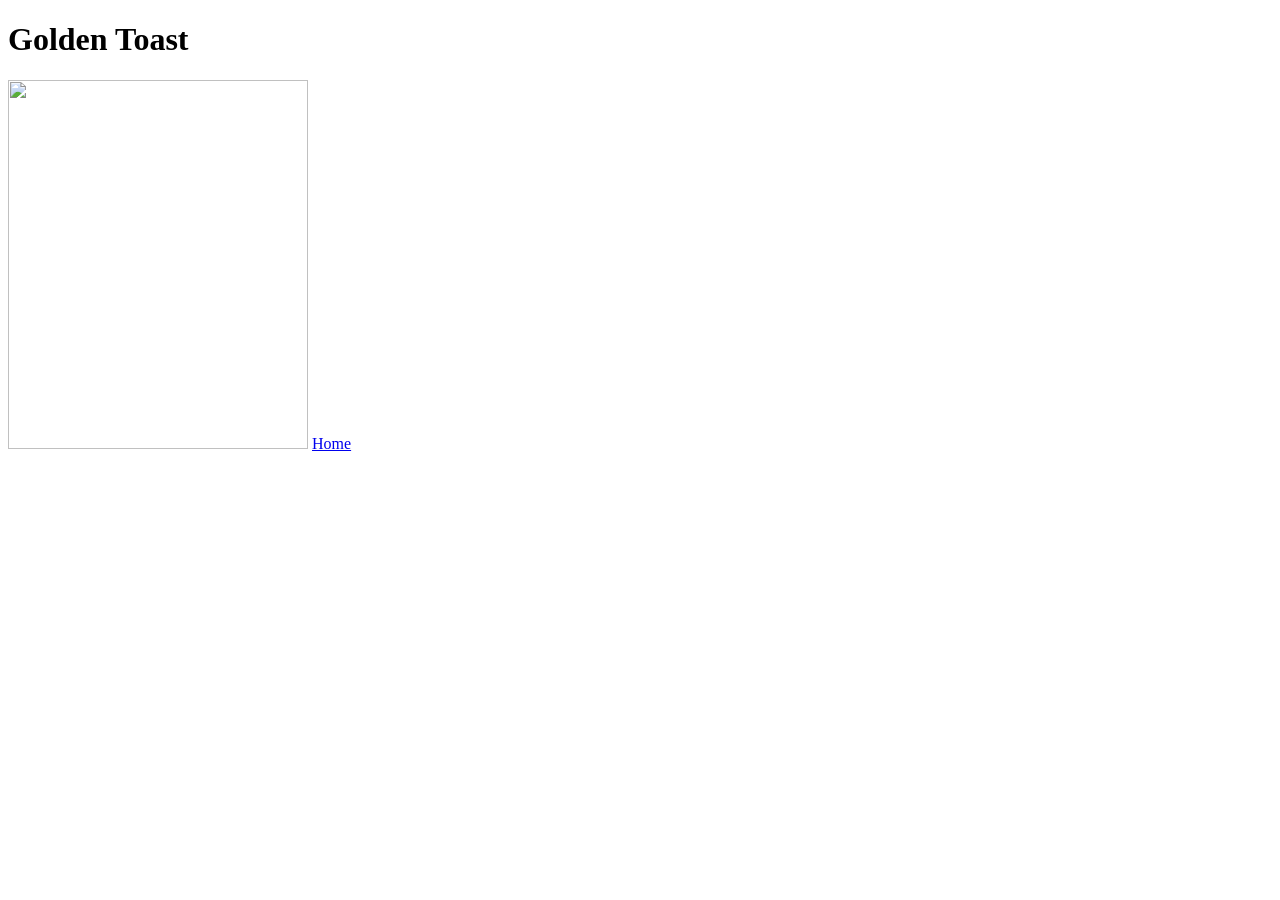
==== recipes/goldentoast.html @ e4d463d3 "yes i commit files." ====
<!DOCTYPE html>
<html lang="en">
<head>
    <meta charset="UTF-8">
    <meta name="viewport" content="width=device-width, initial-scale=1.0">
    <title>Document</title>
</head>
<body>
    <h1>Golden Toast</h1>
    <img src="../images/gt.jpg" width="300" height="369">
    <a href="../index.html">Home</a>
</body>
</html>
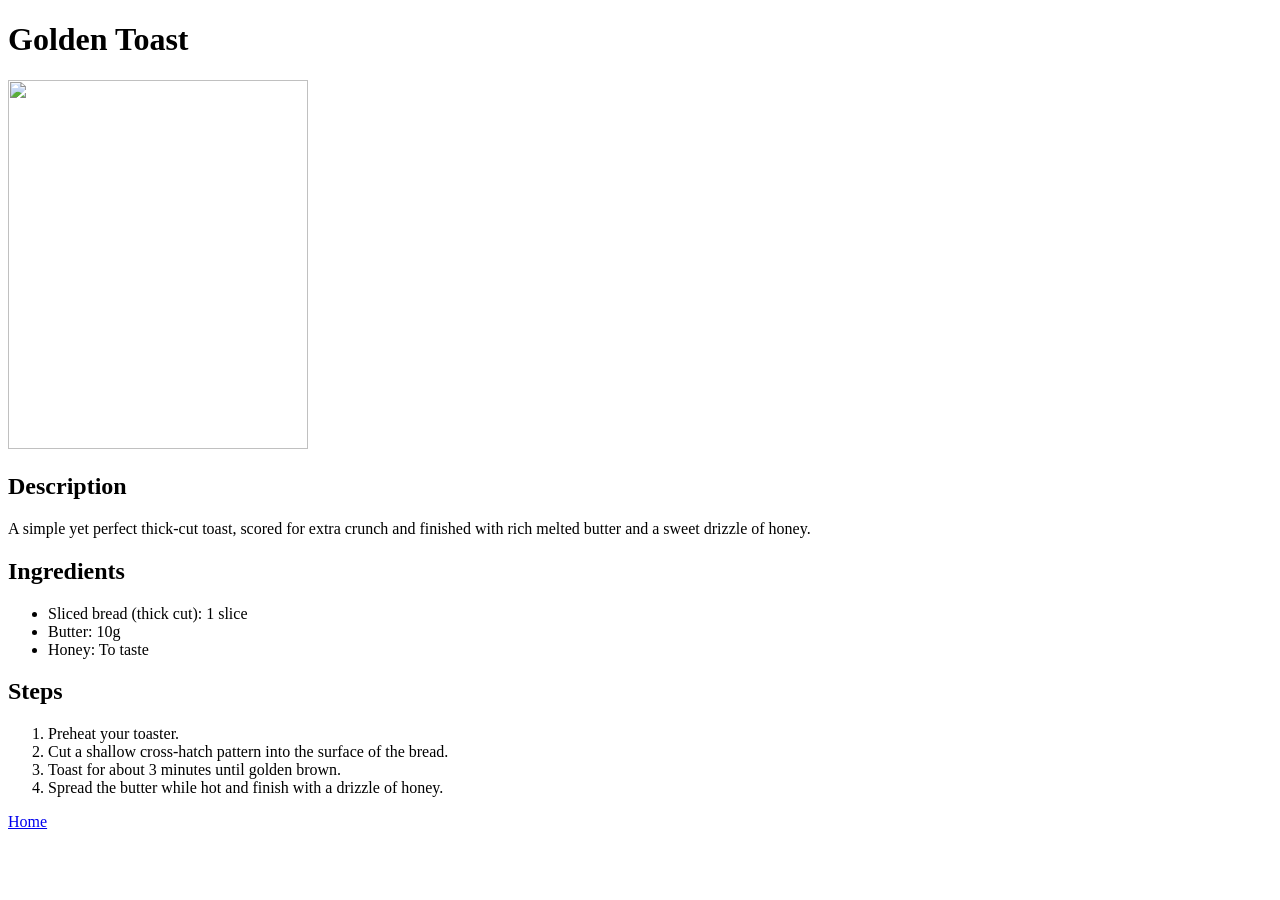
==== commit 8a20050d: "I dont know what to do but anyway try it." ====
--- a/recipes/goldentoast.html
+++ b/recipes/goldentoast.html
@@ -8,6 +8,21 @@
 <body>
     <h1>Golden Toast</h1>
     <img src="../images/gt.jpg" width="300" height="369">
+    <h2>Description</h2>
+    <p>A simple yet perfect thick-cut toast, scored for extra crunch and finished with rich melted butter and a sweet drizzle of honey.</p>
+    <h2>Ingredients</h2>
+    <ul>
+        <li>Sliced bread (thick cut): 1 slice</li>
+        <li>Butter: 10g</li>
+        <li>Honey: To taste</li>
+    </ul>
+    <h2>Steps</h2>
+    <ol>
+        <li>Preheat your toaster.</li>
+        <li>Cut a shallow cross-hatch pattern into the surface of the bread.</li>
+        <li>Toast for about 3 minutes until golden brown.</li>
+        <li>Spread the butter while hot and finish with a drizzle of honey.</li>
+    </ol>
     <a href="../index.html">Home</a>
 </body>
 </html>
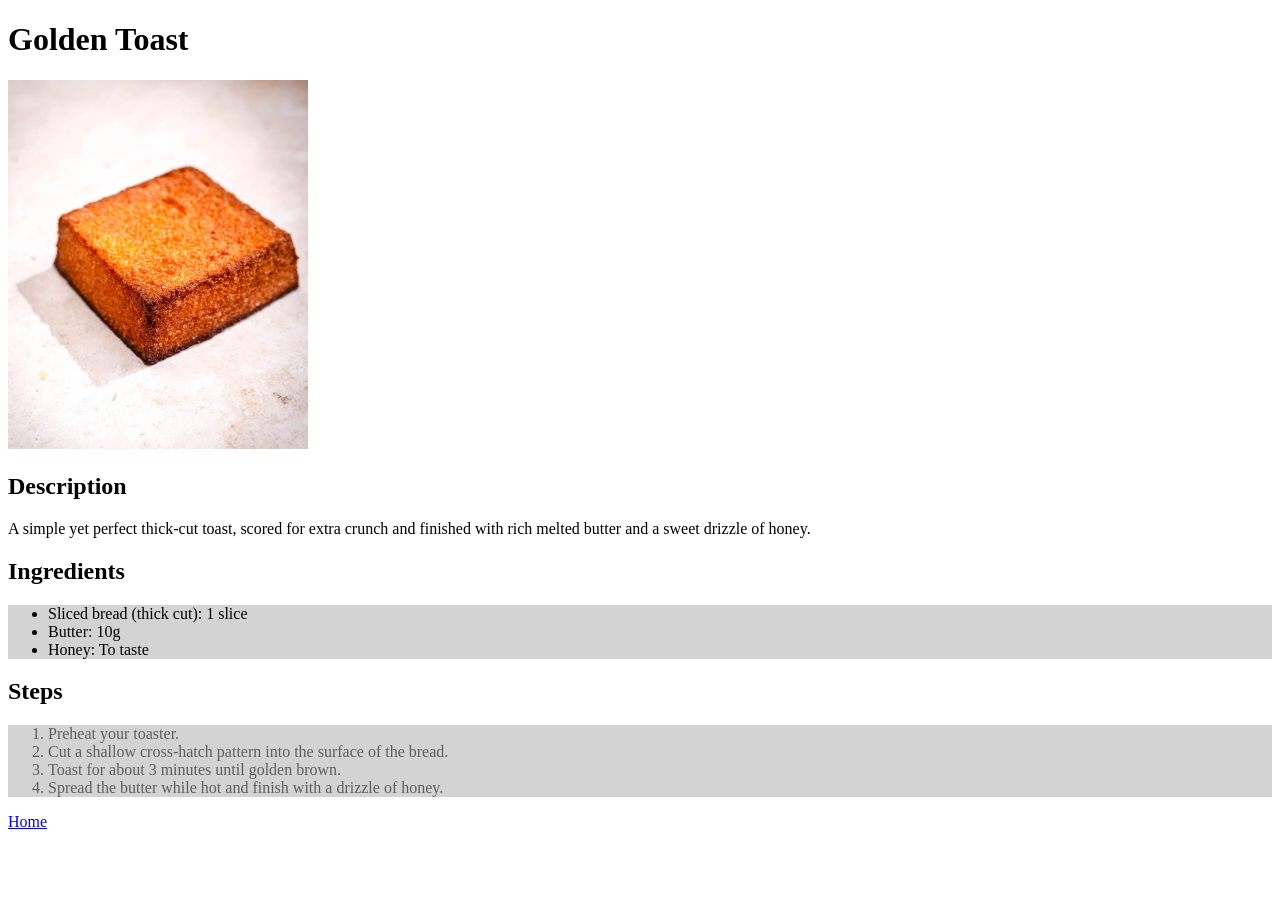
==== commit f951798c: "CSS modified." ====
--- a/recipes/goldentoast.html
+++ b/recipes/goldentoast.html
@@ -3,7 +3,8 @@
 <head>
     <meta charset="UTF-8">
     <meta name="viewport" content="width=device-width, initial-scale=1.0">
-    <title>Document</title>
+    <title>Golden Toast</title>
+    <link rel="stylesheet" href="style.css">
 </head>
 <body>
     <h1>Golden Toast</h1>
--- a/recipes/style.css
+++ b/recipes/style.css
@@ -0,0 +1,8 @@
+ul {
+    background:  #D3D3D3;
+}
+
+ol {
+    background:  #D3D3D3;
+    color: #5E5E5E;
+}
